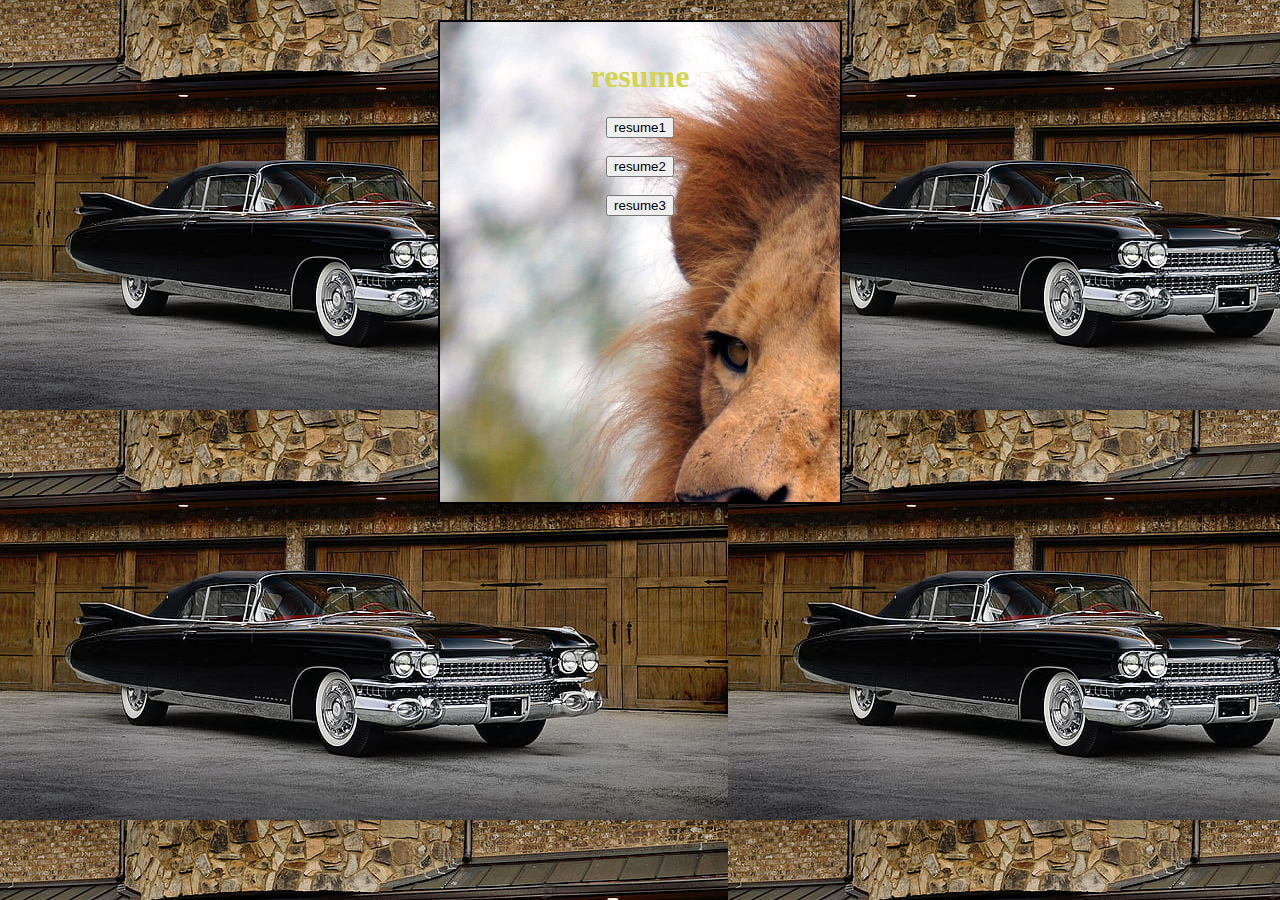
==== home.html @ 3b8df633 "update" ====
<!DOCTYPE html>
<html lang="en">
<head>
    <meta charset="UTF-8">
    <meta name="viewport" content="width=device-width, initial-scale=1.0">
    <title>Document</title>
    <link href="https://cdn.jsdelivr.net/npm/bootstrap@5.3.0-alpha1/dist/css/bootstrap.min.css" rel="stylesheet" integrity="sha384-GLhlTQ8iRABdZLl6O3oVMWSktQOp6b7In1Zl3/Jr59b6EGGoI1aFkw7cmDA6j6gD" crossorigin="anonymous">
<script src="https://cdn.jsdelivr.net/npm/bootstrap@5.3.0-alpha1/dist/js/bootstrap.bundle.min.js" integrity="sha384-w76AqPfDkMBDXo30jS1Sgez6pr3x5MlQ1ZAGC+nuZB+EYdgRZgiwxhTBTkF7CXvN" crossorigin="anonymous"></script>
    <link rel="stylesheet" href="home.css">

</head>
<body style="background-image: url(car.jpg);">
    <center>
    <div class="home">
        <h1 style="color: rgb(211, 211, 86);"> resume</h1>
    <a href="C:\Users\rahul\Desktop\rahul ct\html\frame.html">
        <button class="btn btn-success mt-3"> resume1</button><br><br>
        <a href="C:\Users\rahul\Desktop\rahul ct\html\template1.html">
            <button class="btn btn-success mt-3">resume2</button><br><br>
            <a href="C:\Users\rahul\Desktop\rahul ct\html\template3.html">
                <button class="btn btn-success mt-3">resume3</button>
            </a>
    </a>
</div>
</center>
</body>
</html>
---- home.css ----
.home{
    background-image: url(lion1.jpg);
    border: 2px double black;
    width: 350px;
    height: 450px;
    padding: 15px 25px;
    color:rgb(16,17 ,15 );
    margin: auto;
    margin-top:20px;
    justify-content: center;
}
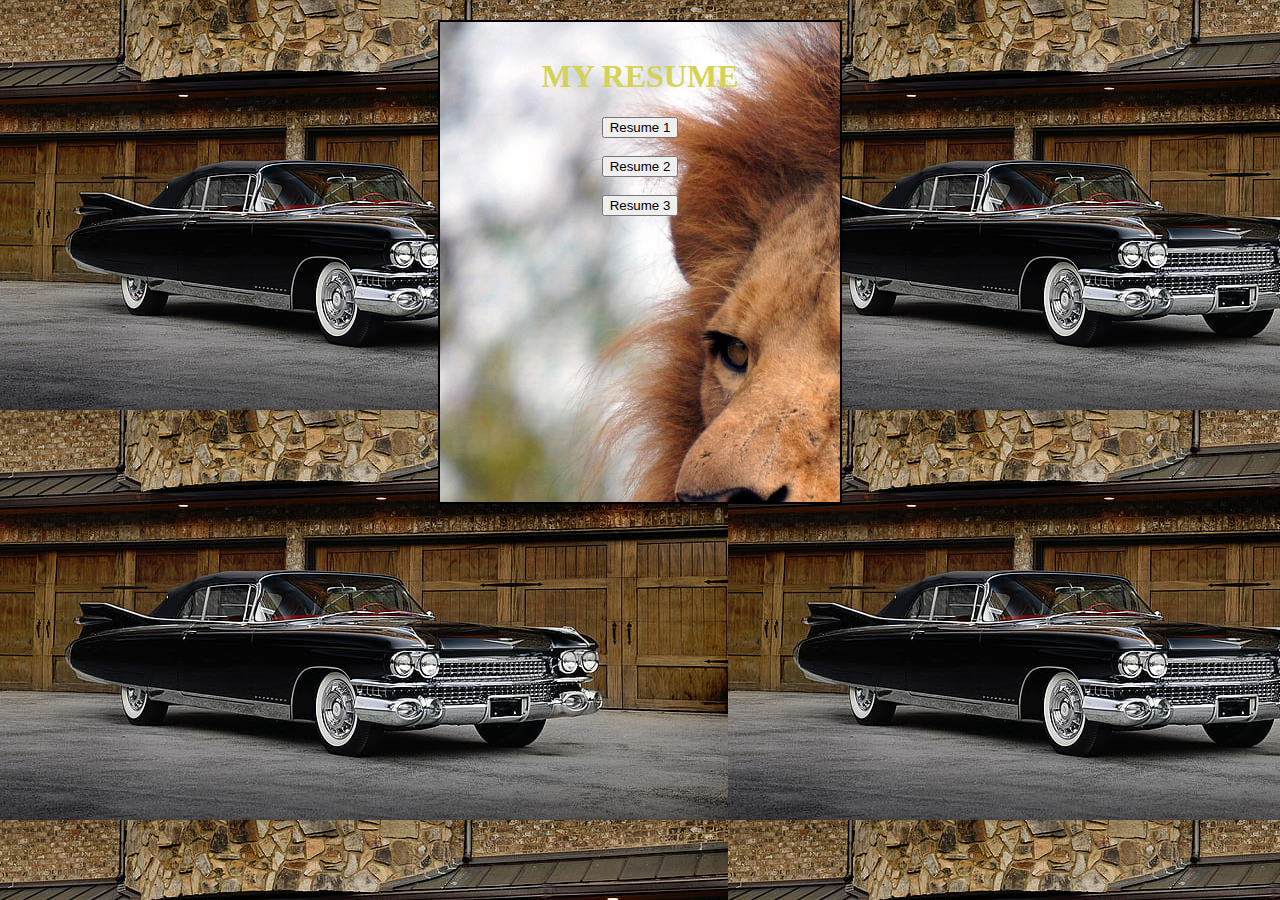
==== commit 7fca11ab: "initial commit" ====
--- a/home.html
+++ b/home.html
@@ -12,13 +12,13 @@
 <body style="background-image: url(car.jpg);">
     <center>
     <div class="home">
-        <h1 style="color: rgb(211, 211, 86);"> resume</h1>
+        <h1 style="color: rgb(211, 211, 86);"> MY RESUME</h1>
     <a href="C:\Users\rahul\Desktop\rahul ct\html\frame.html">
-        <button class="btn btn-success mt-3"> resume1</button><br><br>
+        <button class="btn btn-success mt-3"> Resume 1</button><br><br>
         <a href="C:\Users\rahul\Desktop\rahul ct\html\template1.html">
-            <button class="btn btn-success mt-3">resume2</button><br><br>
+            <button class="btn btn-success mt-3">Resume 2</button><br><br>
             <a href="C:\Users\rahul\Desktop\rahul ct\html\template3.html">
-                <button class="btn btn-success mt-3">resume3</button>
+                <button class="btn btn-success mt-3">Resume 3</button>
             </a>
     </a>
 </div>
